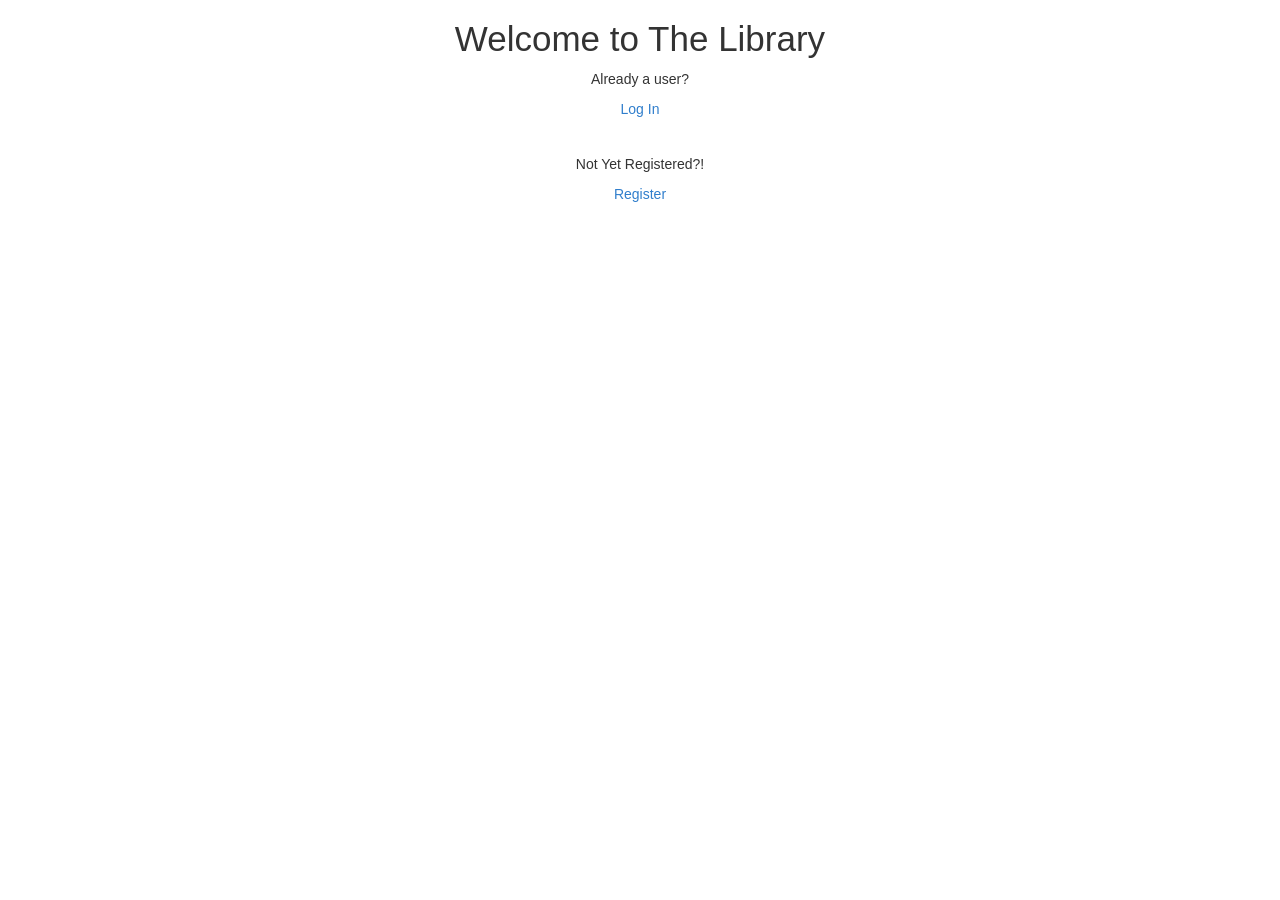
==== index.html @ 7629fe1e "initial project version" ====
<!DOCTYPE html>
<html>

<head>
	<link rel="stylesheet" type="text/css" href="css/bootstrap.min.css"/>
    <link rel="stylesheet" type="text/css" href="css/style.css"/>
	
<title>Library Management System</title>
</head>

<body>
<div class="row">
   <h1 class="text-center">Welcome to The Library</h1>
   <div class="col-sm-2"></div>
		
	<div class="col-sm-8">
		<div class="form-group text-center">
			<p>Already a user?</p>
				<a href = 'sign_in.html?'>Log In</a>
			</div></br>
		<div class="form-group text-center">
			<p>Not Yet Registered?!</p>
				<a href = 'register.php?'>Register</a>
			</div>
    </div>
</div>

</body>
</html>
---- css/style.css ----
body{
	font-family: 'Open Sans', sans-serif;
}
a {
color: #307ECC;
transition: color 0.5s ease;
}
a:hover{
    cursor:pointer;
}
h1{
    font-family: 'Open Sans', sans-serif;
    font-size: 2.5em;
    font-weight: 500;
}
.header-color-blue {
    background: #307ECC;
    border: 1px solid #307ECC;
    box-sizing: content-box;
    position: relative;
    min-height: 38px;
    padding: 0 12px 0;
    color: #fff;
}
.filter{
    margin-top: 6px;
}
.header-color-blue+.widget-body {
border-color: #307ECC;
margin-top: -10px;
padding: 20px 10px;
}
.widget-body {
border: 1px solid #CCC;
border-top: 0;
background-color: #FFF;
}
.strike{
	text-decoration:line-through;
}
.header-elements-margin {
	margin: 5px;
}
.add-task{
	margin-top: 10px;
}
.nav-button-margin{
	margin: 10px 20px 0 0;
}
.navbar{
border-radius: 0;
background: #BCBCBC;
 box-shadow: 3px 3px 2px #888888;
color: #fff;
}
.navbar .navbar-brand {
color: #FFF;
font-size: 24px;
text-shadow: none;
}

table{
  border:1px solid #FFFFFF;
}
table.grid{
  background-color:#BCBCBC;
  box-shadow: 3px 3px 2px #888888;
  text-align: left;
  width:80%;
  margin-right:10%;
  margin-left:10%;
  border-radius: 10px;
}
table th{
  font-weight: bold;
  text-align: center;
  height:30px;
  color:#FFFFFF;
}
.form{
  margin-left:20%;
  margin-right:20%;
  background-color:#307ECC;
  box-shadow: 3px 3px 2px #888888;
  text-align: center;
  border-radius:5px;
  margin-top:2%;
}
.form-horizontal{
  margin-left:20%;
}
.col-sm-4{
  width:280px;
}
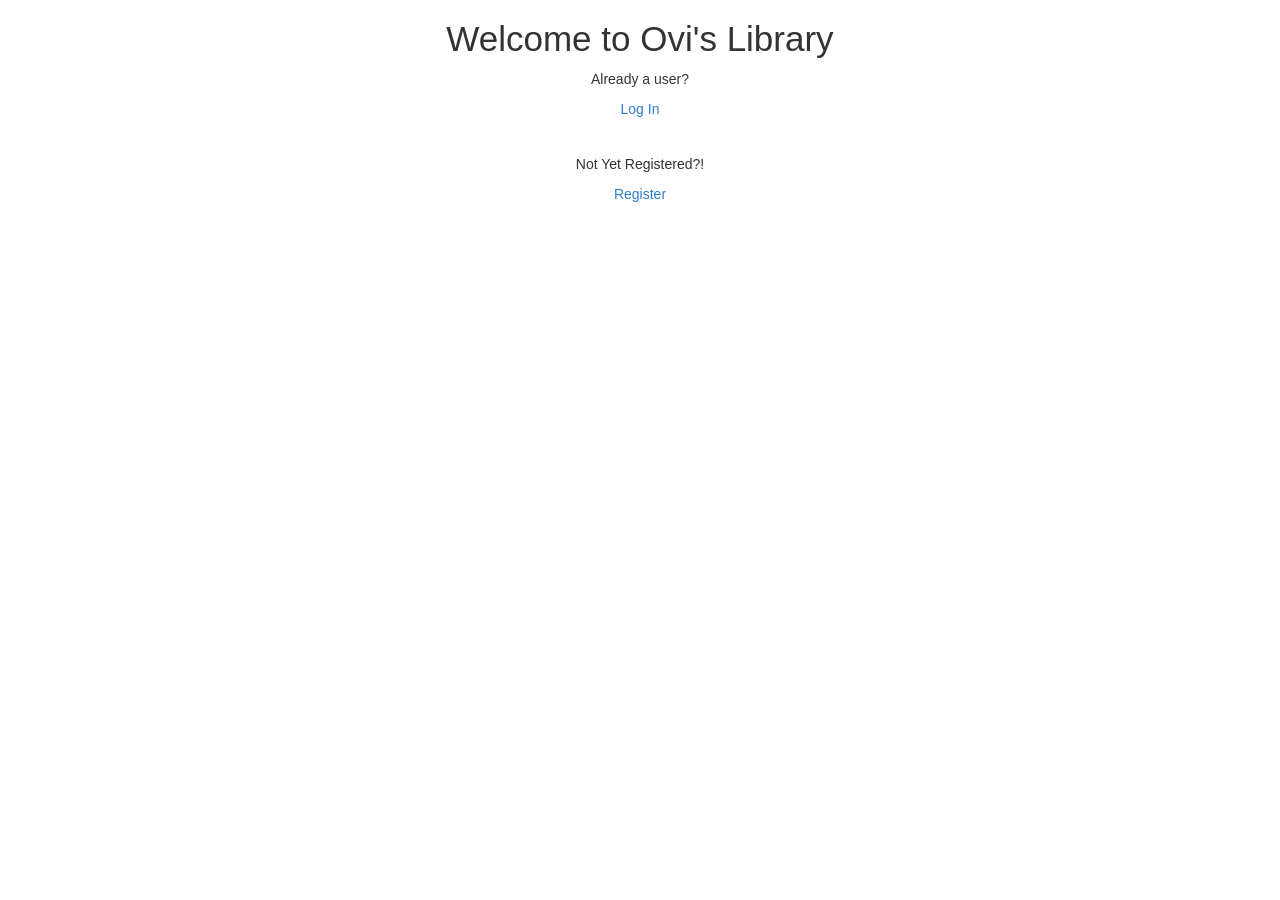
==== commit e2a7c17c: "welcome line changed!" ====
--- a/index.html
+++ b/index.html
@@ -10,7 +10,7 @@
 
 <body>
 <div class="row">
-   <h1 class="text-center">Welcome to The Library</h1>
+   <h1 class="text-center">Welcome to Ovi's Library</h1>
    <div class="col-sm-2"></div>
 		
 	<div class="col-sm-8">
